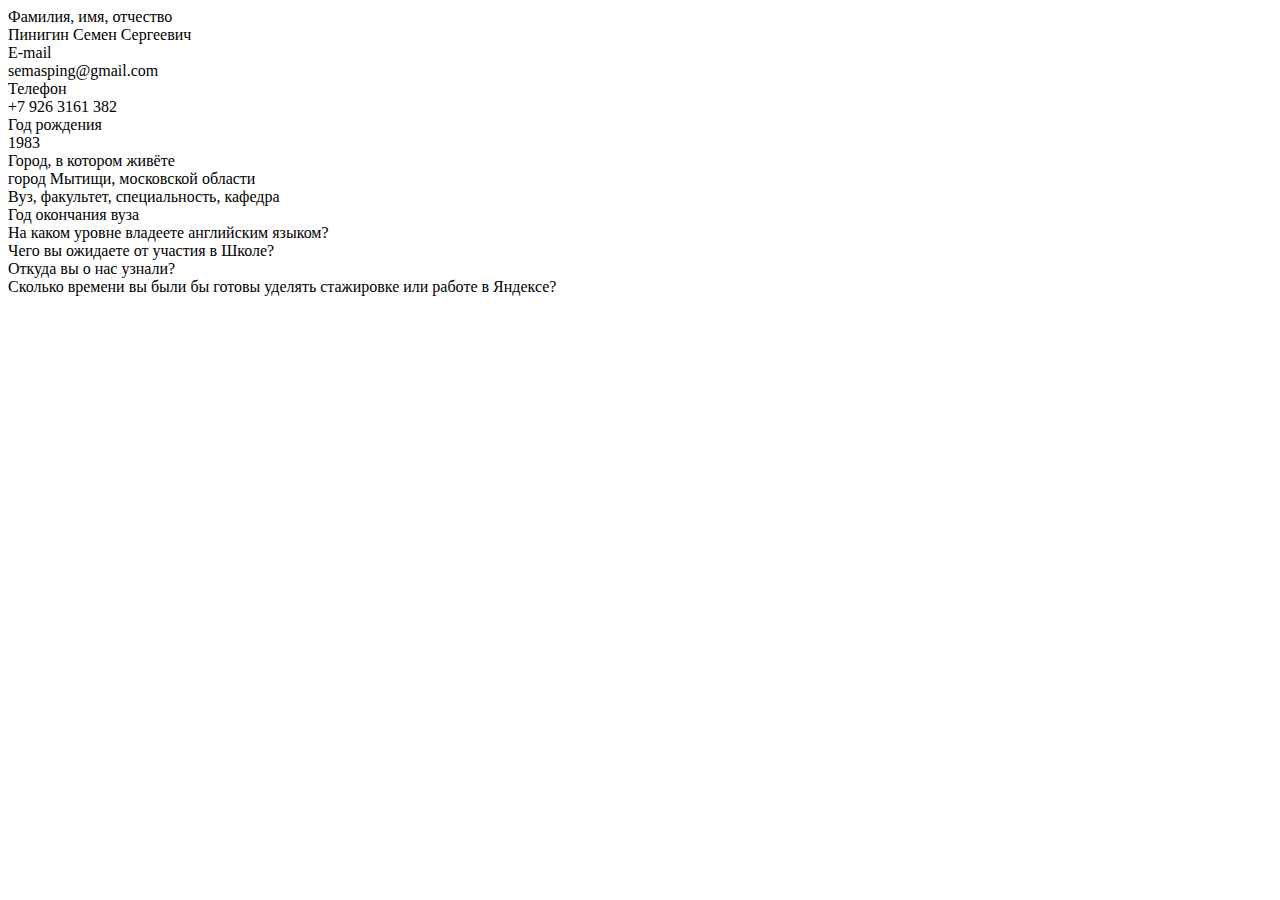
==== about.html @ 3174d514 "First commit" ====
<!DOCTYPE HTML PUBLIC "-//W3C//DTD HTML 4.01 Transitional//EN"
  "http://www.w3.org/TR/html4/loose.dtd">
<html>
<head>
  <title>Общая информация</title>
  <script>
  	$(function() {
  		$(".question").click(function(clk){
      $(clk.toElement.nextElementSibling).toggle();
      });
  	});
  	</script>
</head>
<body>
  <div class="about__list">
    <div class="about__list__item">
      <div class="question">Фамилия, имя, отчество</div>
      <div class="answer">Пинигин Семен Сергеевич</div>
    </div>
    <div class="about__list__item">
      <div class="question">Е-mail</div>
      <div class="answer">semasping@gmail.com</div>
    </div>
    <div class="about__list__item">
      <div class="question">Телефон</div>
      <div class="answer">+7 926 3161 382</div>
    </div>
    <div class="about__list__item">
      <div class="question">Год рождения</div>
      <div class="answer">1983</div>
    </div>
    <div class="about__list__item">
      <div class="question">Город, в котором живёте</div>
      <div class="answer">город Мытищи, московской области </div>
    </div>
    <div class="about__list__item">
      <div class="question">Вуз, факультет, специальность, кафедра</div>
      <div class="answer"></div>
    </div>
    <div class="about__list__item">
      <div class="question">Год окончания вуза</div>
      <div class="answer"></div>
    </div>
    <div class="about__list__item">
      <div class="question">На каком уровне владеете английским языком?</div>
      <div class="answer"></div>
    </div>
    <div class="about__list__item">
      <div class="question">Чего вы ожидаете от участия в Школе?</div>
      <div class="answer"></div>
    </div>
    <div class="about__list__item">
      <div class="question">Откуда вы о нас узнали?</div>
      <div class="answer"></div>
    </div>
    <div class="about__list__item">
      <div class="question">Сколько времени вы были бы готовы уделять стажировке или работе в Яндексе?</div>
      <div class="answer"></div>
    </div>
  </div>
</body>
</html>
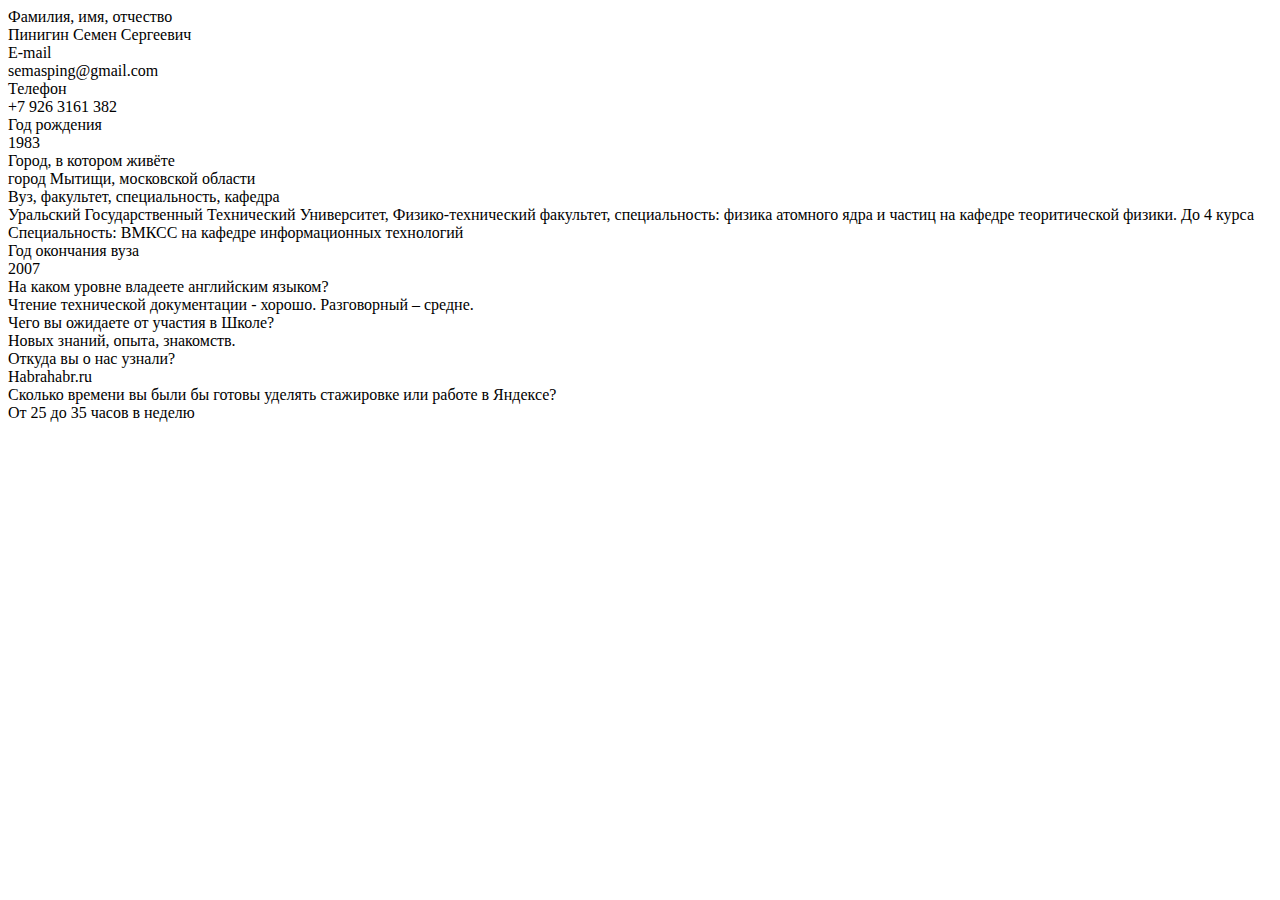
==== commit c2bb19ce: "[+] add exp.html [*] filled about [*] add css for exp" ====
--- a/about.html
+++ b/about.html
@@ -35,27 +35,30 @@
     </div>
     <div class="about__list__item">
       <div class="question">Вуз, факультет, специальность, кафедра</div>
-      <div class="answer"></div>
+      <div class="answer">Уральский Государственный Технический Университет, Физико-технический факультет,
+      специальность:  физика атомного ядра и частиц на кафедре теоритической физики. До 4 курса
+      Специальность: ВМКСС на кафедре информационных технологий
+      </div>
     </div>
     <div class="about__list__item">
       <div class="question">Год окончания вуза</div>
-      <div class="answer"></div>
+      <div class="answer">2007</div>
     </div>
     <div class="about__list__item">
       <div class="question">На каком уровне владеете английским языком?</div>
-      <div class="answer"></div>
+      <div class="answer">Чтение технической документации - хорошо. Разговорный – средне.</div>
     </div>
     <div class="about__list__item">
       <div class="question">Чего вы ожидаете от участия в Школе?</div>
-      <div class="answer"></div>
+      <div class="answer">Новых знаний, опыта, знакомств.</div>
     </div>
     <div class="about__list__item">
       <div class="question">Откуда вы о нас узнали?</div>
-      <div class="answer"></div>
+      <div class="answer">Habrahabr.ru</div>
     </div>
     <div class="about__list__item">
       <div class="question">Сколько времени вы были бы готовы уделять стажировке или работе в Яндексе?</div>
-      <div class="answer"></div>
+      <div class="answer">От 25 до 35 часов в неделю</div>
     </div>
   </div>
 </body>
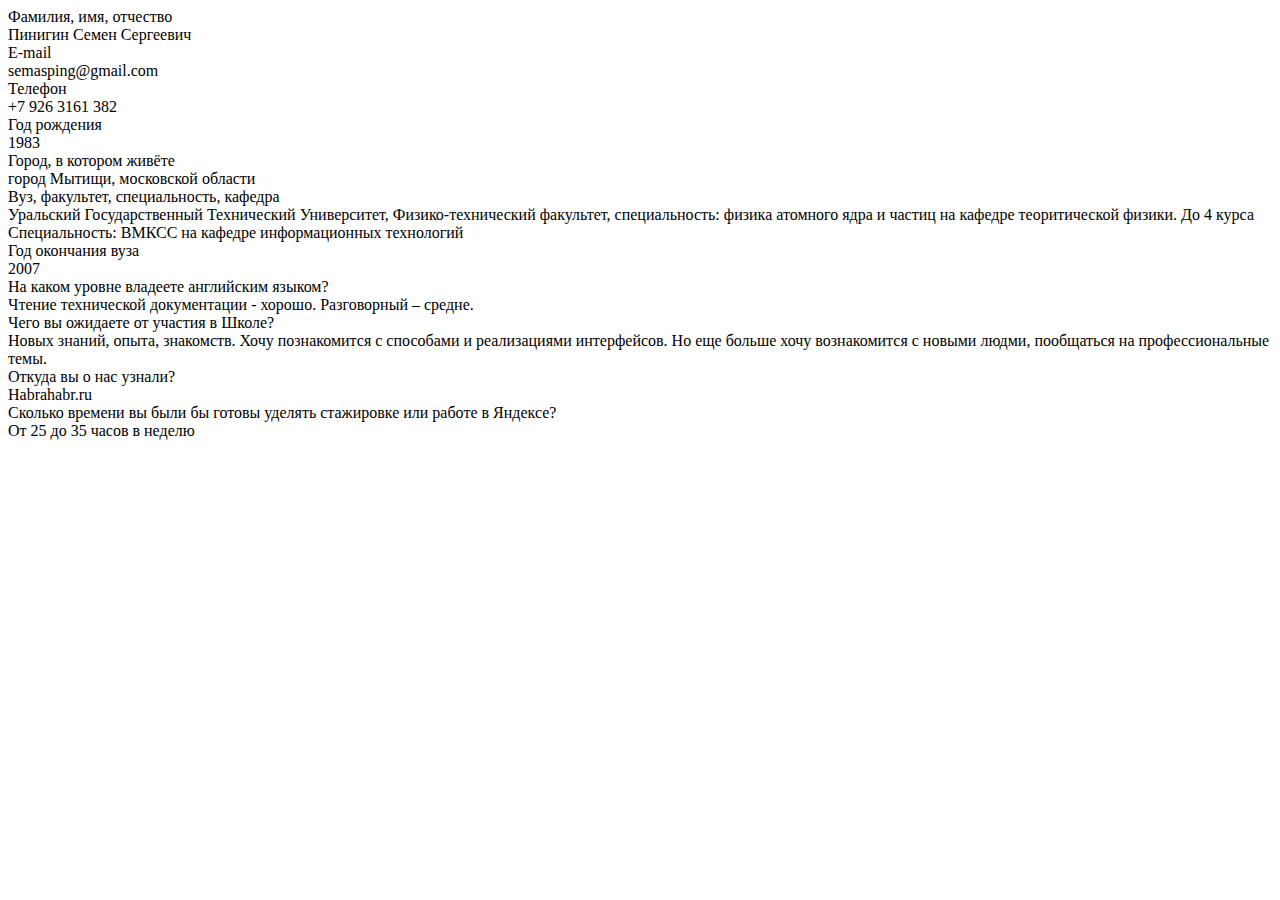
==== commit 60af9c68: "[+] add some information to about [+] add some information to exp [*] change some css for exp" ====
--- a/about.html
+++ b/about.html
@@ -50,7 +50,7 @@
     </div>
     <div class="about__list__item">
       <div class="question">Чего вы ожидаете от участия в Школе?</div>
-      <div class="answer">Новых знаний, опыта, знакомств.</div>
+      <div class="answer">Новых знаний, опыта, знакомств. Хочу познакомится с способами и реализациями интерфейсов. Но еще больше хочу вознакомится с новыми людми, пообщаться на профессиональные темы.</div>
     </div>
     <div class="about__list__item">
       <div class="question">Откуда вы о нас узнали?</div>
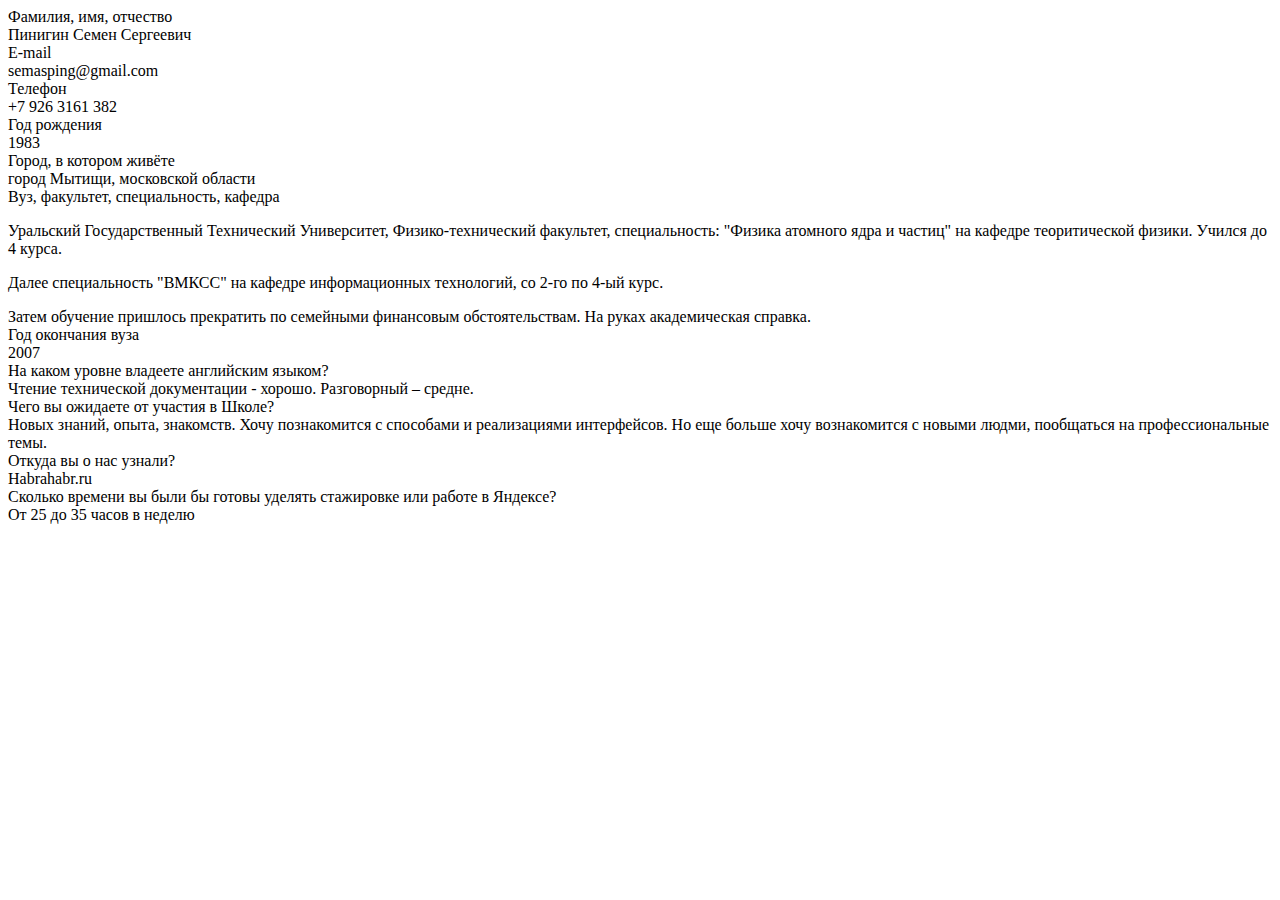
==== commit b2e02ea4: "[+] add some information to about [+] add some information to exp" ====
--- a/about.html
+++ b/about.html
@@ -35,9 +35,11 @@
     </div>
     <div class="about__list__item">
       <div class="question">Вуз, факультет, специальность, кафедра</div>
-      <div class="answer">Уральский Государственный Технический Университет, Физико-технический факультет,
-      специальность:  физика атомного ядра и частиц на кафедре теоритической физики. До 4 курса
-      Специальность: ВМКСС на кафедре информационных технологий
+      <div class="answer"><p>Уральский Государственный Технический Университет, Физико-технический факультет,
+      специальность:  "Физика атомного ядра и частиц" на кафедре теоритической физики. Учился до 4 курса.</p>
+      <p>Далее специальность "ВМКСС" на кафедре информационных технологий, со 2-го по 4-ый курс.</p>
+        Затем обучение пришлось прекратить по семейными финансовым обстоятельствам.
+        На руках академическая справка.
       </div>
     </div>
     <div class="about__list__item">
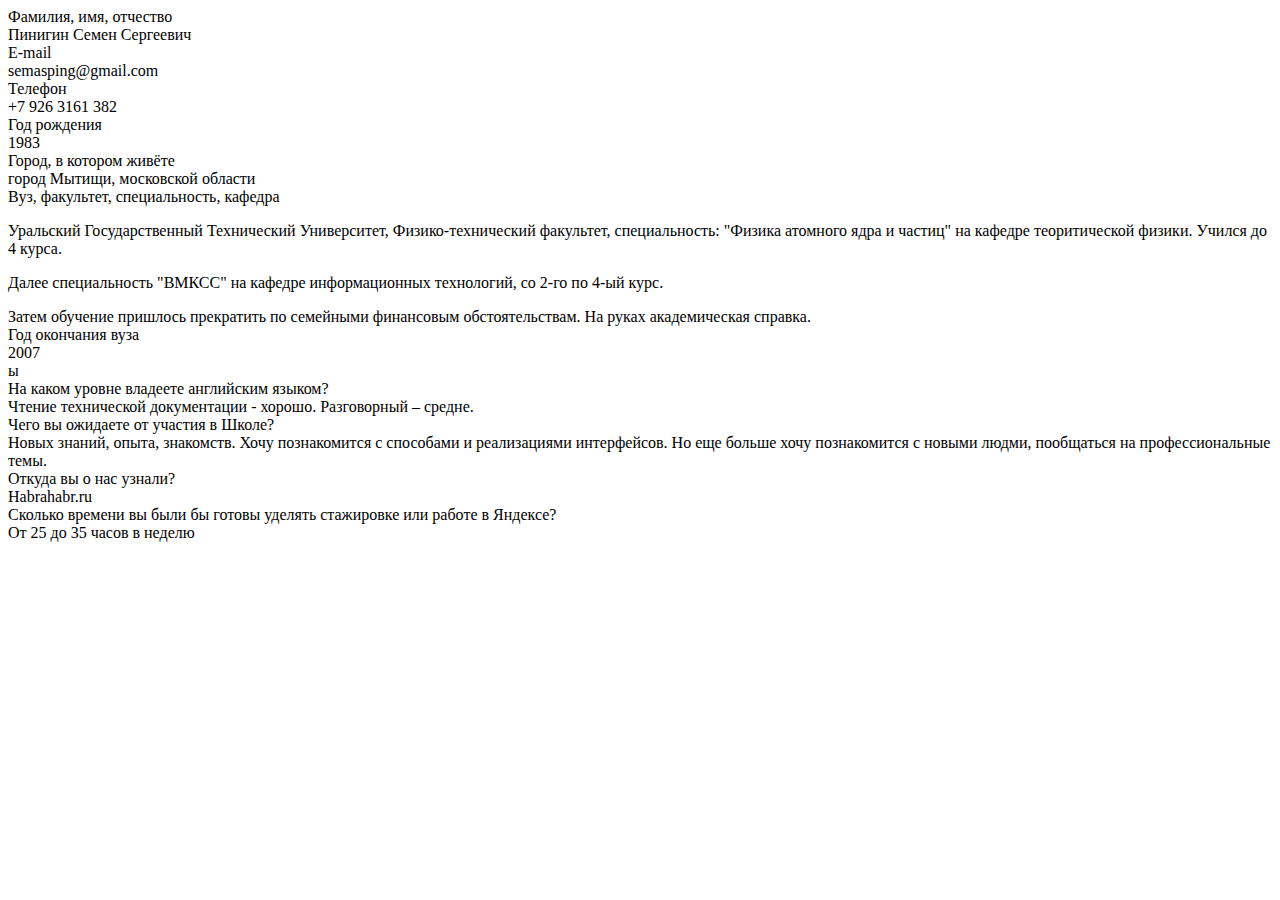
==== commit 4eb9c90c: "[+] add some information to about [+] add some information to exp" ====
--- a/about.html
+++ b/about.html
@@ -44,7 +44,7 @@
     </div>
     <div class="about__list__item">
       <div class="question">Год окончания вуза</div>
-      <div class="answer">2007</div>
+      <div class="answer">2007</div>ы
     </div>
     <div class="about__list__item">
       <div class="question">На каком уровне владеете английским языком?</div>
@@ -52,7 +52,7 @@
     </div>
     <div class="about__list__item">
       <div class="question">Чего вы ожидаете от участия в Школе?</div>
-      <div class="answer">Новых знаний, опыта, знакомств. Хочу познакомится с способами и реализациями интерфейсов. Но еще больше хочу вознакомится с новыми людми, пообщаться на профессиональные темы.</div>
+      <div class="answer">Новых знаний, опыта, знакомств. Хочу познакомится с способами и реализациями интерфейсов. Но еще больше хочу познакомится с новыми людми, пообщаться на профессиональные темы.</div>
     </div>
     <div class="about__list__item">
       <div class="question">Откуда вы о нас узнали?</div>
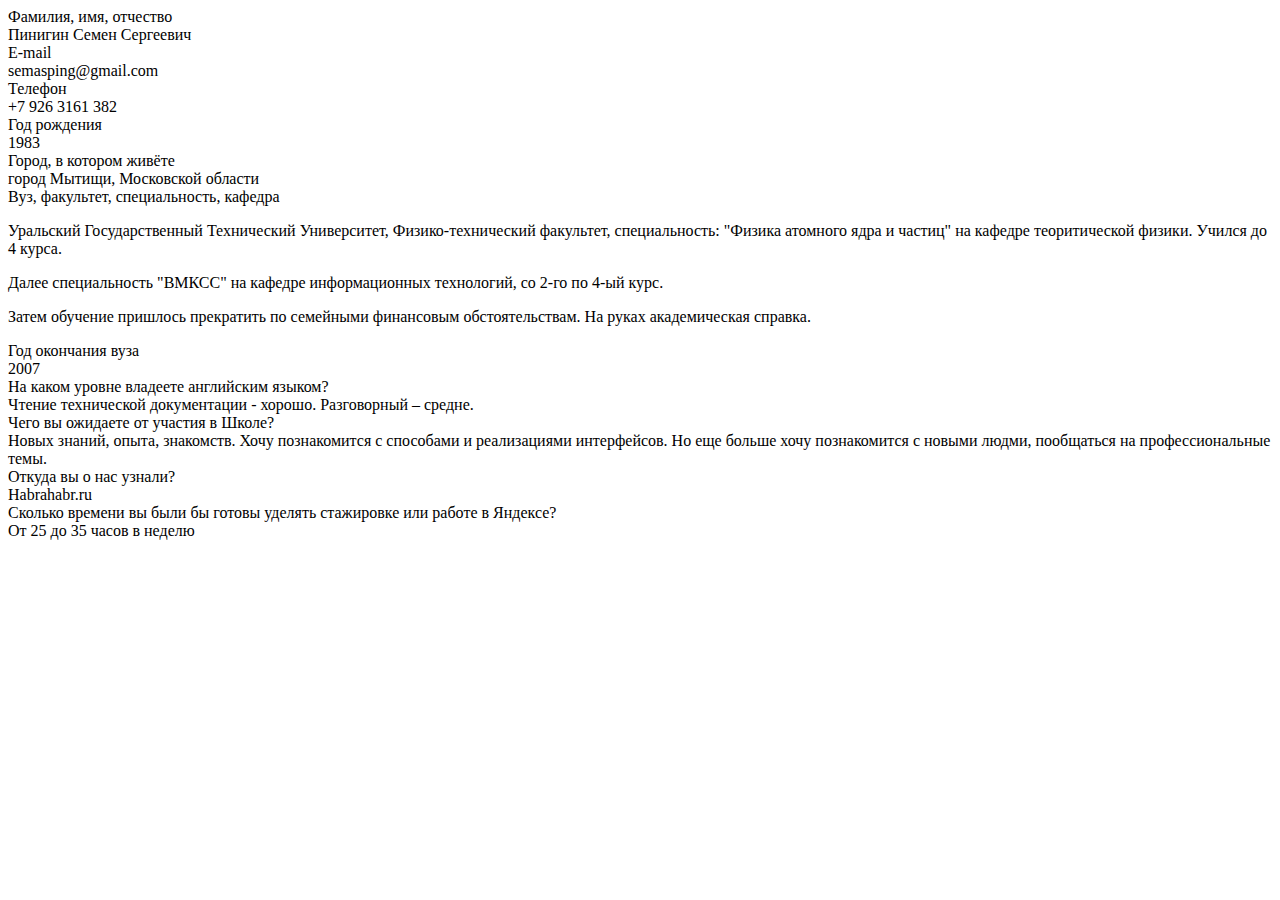
==== commit 560d66f3: "[*] fix toggle for other brousers, worked only in chrome [+] add question" ====
--- a/about.html
+++ b/about.html
@@ -1,12 +1,13 @@
 <!DOCTYPE HTML PUBLIC "-//W3C//DTD HTML 4.01 Transitional//EN"
   "http://www.w3.org/TR/html4/loose.dtd">
-<html>
+<html xmlns="http://www.w3.org/1999/html">
 <head>
+  <meta http-equiv="Content-Type" content="text/html; charset=utf-8" />
   <title>Общая информация</title>
   <script>
   	$(function() {
-  		$(".question").click(function(clk){
-      $(clk.toElement.nextElementSibling).toggle();
+  		$(".question").click(function(){
+        $(this).nextUntil('.about__list__item').toggle();
       });
   	});
   	</script>
@@ -31,7 +32,7 @@
     </div>
     <div class="about__list__item">
       <div class="question">Город, в котором живёте</div>
-      <div class="answer">город Мытищи, московской области </div>
+      <div class="answer">город Мытищи, Московской области </div>
     </div>
     <div class="about__list__item">
       <div class="question">Вуз, факультет, специальность, кафедра</div>
@@ -39,12 +40,12 @@
       специальность:  "Физика атомного ядра и частиц" на кафедре теоритической физики. Учился до 4 курса.</p>
       <p>Далее специальность "ВМКСС" на кафедре информационных технологий, со 2-го по 4-ый курс.</p>
         Затем обучение пришлось прекратить по семейными финансовым обстоятельствам.
-        На руках академическая справка.
+        На руках академическая справка.</p>
       </div>
     </div>
     <div class="about__list__item">
       <div class="question">Год окончания вуза</div>
-      <div class="answer">2007</div>ы
+      <div class="answer">2007</div>
     </div>
     <div class="about__list__item">
       <div class="question">На каком уровне владеете английским языком?</div>
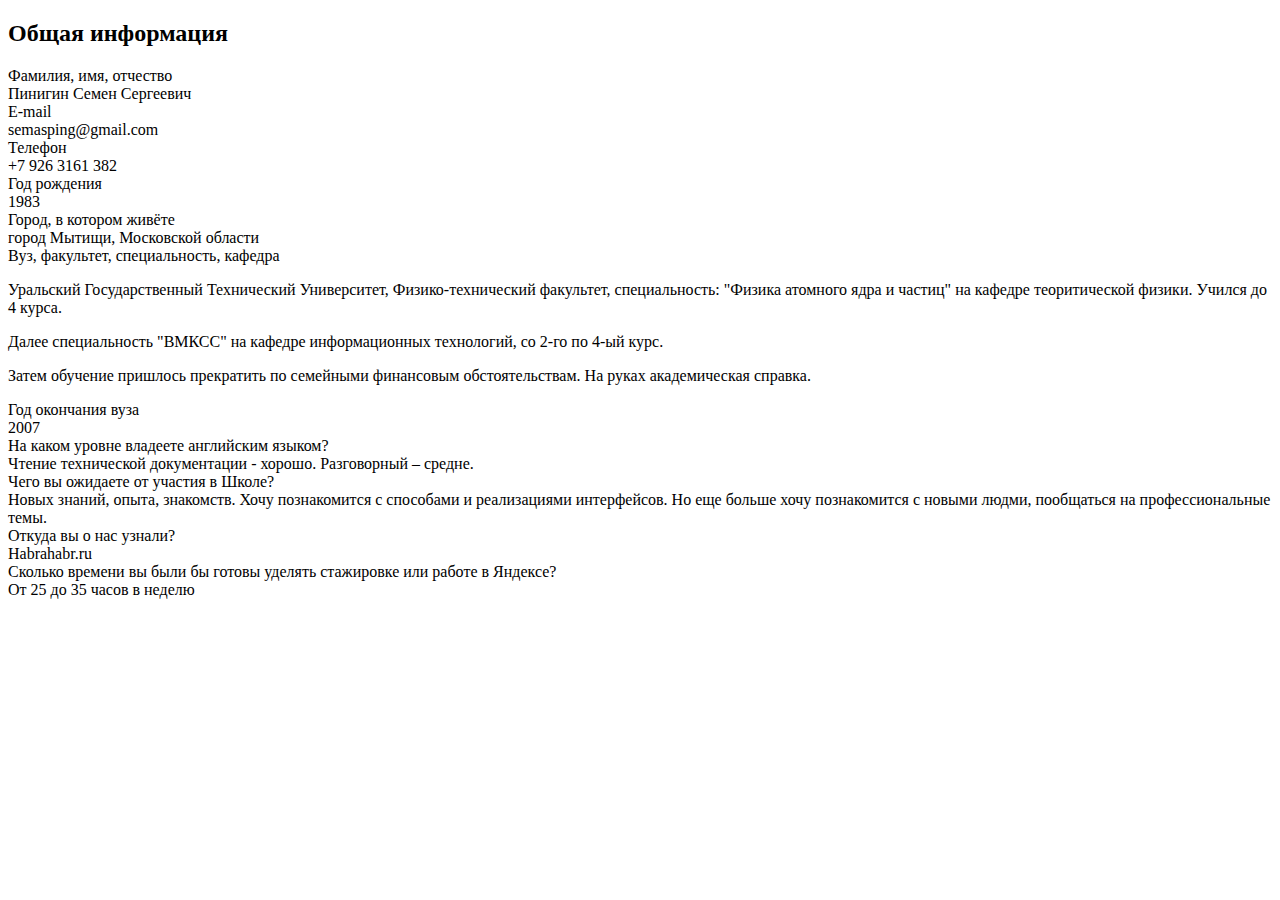
==== commit 677dc3fb: "[*] fix print version" ====
--- a/about.html
+++ b/about.html
@@ -13,6 +13,7 @@
   	</script>
 </head>
 <body>
+<div class="page_info"><h2>Общая информация</h2></div>
   <div class="about__list">
     <div class="about__list__item">
       <div class="question">Фамилия, имя, отчество</div>
